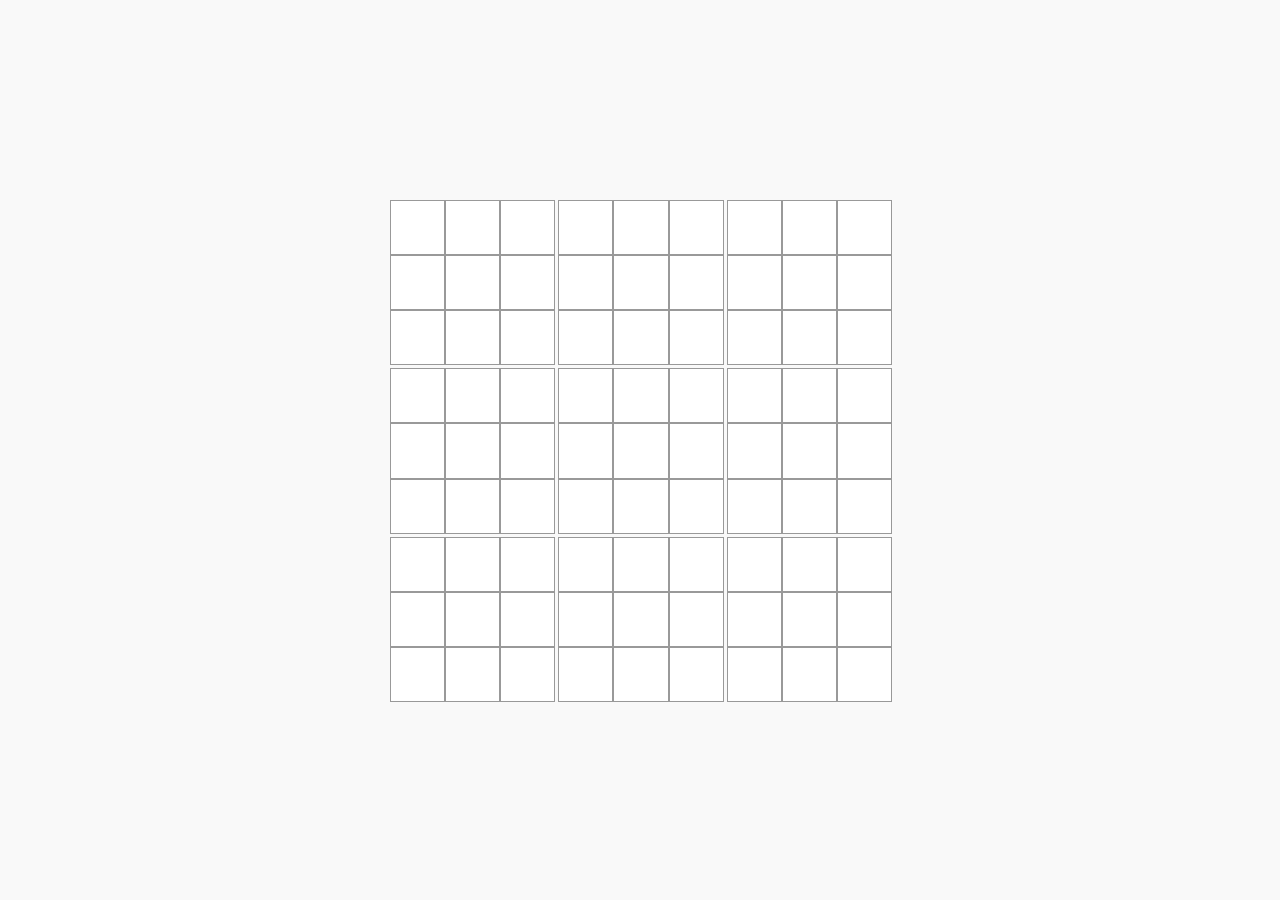
==== index.html @ ad9d4640 "added files" ====
<!DOCTYPE html>
<html lang="en">
<head>
    <meta charset="UTF-8">
    <meta name="viewport" content="width=device-width, initial-scale=1.0">
    <title>Responsive 3x3 Grid</title>
    <style>
        body {
            font-family: Arial, sans-serif;
            display: flex;
            justify-content: center;
            align-items: center;
            height: 100vh;
            margin: 0;
            background-color: #f9f9f9;
        }

        .big-grid {
            display: grid;
            grid-template-columns: repeat(3, 1fr);
            grid-template-rows: repeat(3, 1fr);
            gap: 5px;
            width: 70vw;
            height: 70vw;
            max-width: 500px;
            max-height: 500px;
        }

        .large-cell {
            display: grid;
            grid-template-columns: repeat(3, 1fr);
            grid-template-rows: repeat(3, 1fr);
            gap: 2px;
            background-color: #333;
        }

        .small-cell {
            background-color: #fff;
            border: 1px solid #999;
            height: 100%;
            width: 100%;
            cursor: pointer;
            transition: background-color 0.3s ease;
        }

        .small-cell:hover {
            background-color: #f0f0f0;
        }

    </style>
</head>
<body>

    <div class="big-grid">
        <!-- Large Grid (Outer 3x3) -->
        <div class="large-cell" id="big1">
            <div class="small-cell" id="small11"></div>
            <div class="small-cell" id="small12"></div>
            <div class="small-cell" id="small13"></div>
            <div class="small-cell" id="small14"></div>
            <div class="small-cell" id="small15"></div>
            <div class="small-cell" id="small16"></div>
            <div class="small-cell" id="small17"></div>
            <div class="small-cell" id="small18"></div>
            <div class="small-cell" id="small19"></div>
        </div>
        <div class="large-cell" id="big2">
            <div class="small-cell" id="small21"></div>
            <div class="small-cell" id="small22"></div>
            <div class="small-cell" id="small23"></div>
            <div class="small-cell" id="small24"></div>
            <div class="small-cell" id="small25"></div>
            <div class="small-cell" id="small26"></div>
            <div class="small-cell" id="small27"></div>
            <div class="small-cell" id="small28"></div>
            <div class="small-cell" id="small29"></div>
        </div>
        <div class="large-cell" id="big3">
            <div class="small-cell" id="small31"></div>
            <div class="small-cell" id="small32"></div>
            <div class="small-cell" id="small33"></div>
            <div class="small-cell" id="small34"></div>
            <div class="small-cell" id="small35"></div>
            <div class="small-cell" id="small36"></div>
            <div class="small-cell" id="small37"></div>
            <div class="small-cell" id="small38"></div>
            <div class="small-cell" id="small39"></div>
        </div>
        <div class="large-cell" id="big4">
            <div class="small-cell" id="small41"></div>
            <div class="small-cell" id="small42"></div>
            <div class="small-cell" id="small43"></div>
            <div class="small-cell" id="small44"></div>
            <div class="small-cell" id="small45"></div>
            <div class="small-cell" id="small46"></div>
            <div class="small-cell" id="small47"></div>
            <div class="small-cell" id="small48"></div>
            <div class="small-cell" id="small49"></div>
        </div>
        <div class="large-cell" id="big5">
            <div class="small-cell" id="small51"></div>
            <div class="small-cell" id="small52"></div>
            <div class="small-cell" id="small53"></div>
            <div class="small-cell" id="small54"></div>
            <div class="small-cell" id="small55"></div>
            <div class="small-cell" id="small56"></div>
            <div class="small-cell" id="small57"></div>
            <div class="small-cell" id="small58"></div>
            <div class="small-cell" id="small59"></div>
        </div>
        <div class="large-cell" id="big6">
            <div class="small-cell" id="small61"></div>
            <div class="small-cell" id="small62"></div>
            <div class="small-cell" id="small63"></div>
            <div class="small-cell" id="small64"></div>
            <div class="small-cell" id="small65"></div>
            <div class="small-cell" id="small66"></div>
            <div class="small-cell" id="small67"></div>
            <div class="small-cell" id="small68"></div>
            <div class="small-cell" id="small69"></div>
        </div>
        <div class="large-cell" id="big7">
            <div class="small-cell" id="small71"></div>
            <div class="small-cell" id="small72"></div>
            <div class="small-cell" id="small73"></div>
            <div class="small-cell" id="small74"></div>
            <div class="small-cell" id="small75"></div>
            <div class="small-cell" id="small76"></div>
            <div class="small-cell" id="small77"></div>
            <div class="small-cell" id="small78"></div>
            <div class="small-cell" id="small79"></div>
        </div>
        <div class="large-cell" id="big8">
            <div class="small-cell" id="small81"></div>
            <div class="small-cell" id="small82"></div>
            <div class="small-cell" id="small83"></div>
            <div class="small-cell" id="small84"></div>
            <div class="small-cell" id="small85"></div>
            <div class="small-cell" id="small86"></div>
            <div class="small-cell" id="small87"></div>
            <div class="small-cell" id="small88"></div>
            <div class="small-cell" id="small89"></div>
        </div>
        <div class="large-cell" id="big9">
            <div class="small-cell" id="small91"></div>
            <div class="small-cell" id="small92"></div>
            <div class="small-cell" id="small93"></div>
            <div class="small-cell" id="small94"></div>
            <div class="small-cell" id="small95"></div>
            <div class="small-cell" id="small96"></div>
            <div class="small-cell" id="small97"></div>
            <div class="small-cell" id="small98"></div>
            <div class="small-cell" id="small99"></div>
        </div>
    </div>
    <script src="game.js"></script>
</body>
</html>
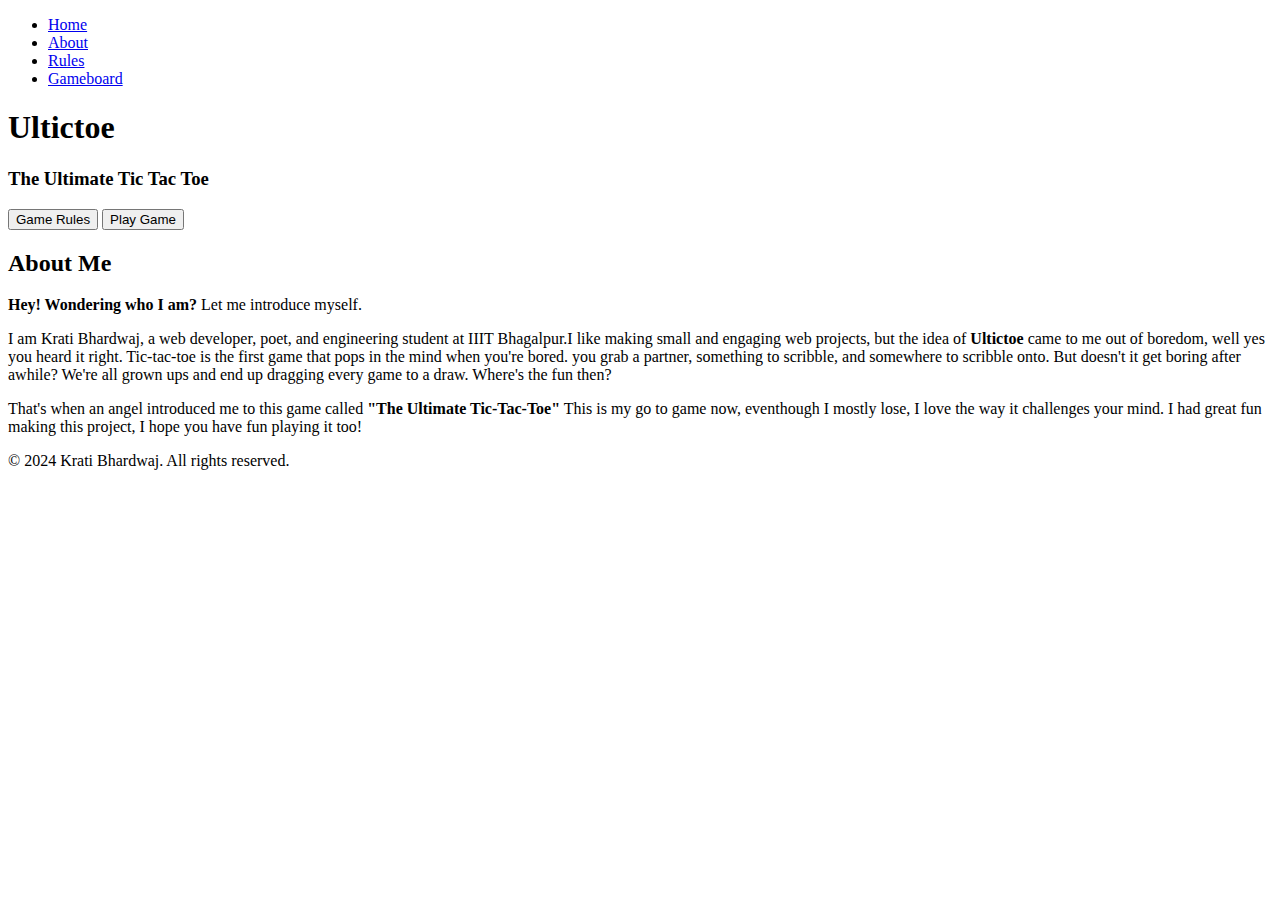
==== commit cf1e1fc2: "Update index.html" ====
--- a/index.html
+++ b/index.html
@@ -3,156 +3,46 @@
 <head>
     <meta charset="UTF-8">
     <meta name="viewport" content="width=device-width, initial-scale=1.0">
-    <title>Responsive 3x3 Grid</title>
-    <style>
-        body {
-            font-family: Arial, sans-serif;
-            display: flex;
-            justify-content: center;
-            align-items: center;
-            height: 100vh;
-            margin: 0;
-            background-color: #f9f9f9;
-        }
-
-        .big-grid {
-            display: grid;
-            grid-template-columns: repeat(3, 1fr);
-            grid-template-rows: repeat(3, 1fr);
-            gap: 5px;
-            width: 70vw;
-            height: 70vw;
-            max-width: 500px;
-            max-height: 500px;
-        }
-
-        .large-cell {
-            display: grid;
-            grid-template-columns: repeat(3, 1fr);
-            grid-template-rows: repeat(3, 1fr);
-            gap: 2px;
-            background-color: #333;
-        }
-
-        .small-cell {
-            background-color: #fff;
-            border: 1px solid #999;
-            height: 100%;
-            width: 100%;
-            cursor: pointer;
-            transition: background-color 0.3s ease;
-        }
-
-        .small-cell:hover {
-            background-color: #f0f0f0;
-        }
-
-    </style>
+    <title>Krati Bhardwaj Landing Page</title>
+    <link rel="stylesheet" href="landing.css">
+    <script defer src="landing.js"></script>
 </head>
 <body>
+    <header>
+        <nav>
+            <ul>
+                <li><a href="#home">Home</a></li>
+                <li><a href="#about">About</a></li>
+                <li><a href="rules.html">Rules</a></li>
+                <li><a href="game.html">Gameboard</a></li>
+            </ul>
+        </nav>
+    </header>
+    <section id="home">
+        <div class="hero">
+            
+            <div class="herocont">
+            
+            <h1>Ultictoe</h1>
+            <h3>The Ultimate Tic Tac Toe</h3>
+            
+                <button onclick="window.location.href='rules.html'">Game Rules</button>
+                <button onclick="window.location.href='game.html'">Play Game</button>
 
-    <div class="big-grid">
-        <!-- Large Grid (Outer 3x3) -->
-        <div class="large-cell" id="big1">
-            <div class="small-cell" id="small11"></div>
-            <div class="small-cell" id="small12"></div>
-            <div class="small-cell" id="small13"></div>
-            <div class="small-cell" id="small14"></div>
-            <div class="small-cell" id="small15"></div>
-            <div class="small-cell" id="small16"></div>
-            <div class="small-cell" id="small17"></div>
-            <div class="small-cell" id="small18"></div>
-            <div class="small-cell" id="small19"></div>
+            </div>
         </div>
-        <div class="large-cell" id="big2">
-            <div class="small-cell" id="small21"></div>
-            <div class="small-cell" id="small22"></div>
-            <div class="small-cell" id="small23"></div>
-            <div class="small-cell" id="small24"></div>
-            <div class="small-cell" id="small25"></div>
-            <div class="small-cell" id="small26"></div>
-            <div class="small-cell" id="small27"></div>
-            <div class="small-cell" id="small28"></div>
-            <div class="small-cell" id="small29"></div>
+    </section>
+    <section id="about">
+        <div class="content">
+            <h2>About Me</h2>
+            <p><b>Hey! Wondering who I am? </b> Let me introduce myself.</p>
+            <p>I am Krati Bhardwaj, a web developer, poet, and engineering student at IIIT Bhagalpur.I like making small and engaging web projects, but the idea of <b>Ultictoe</b> came to me out of boredom, well yes you heard it right. Tic-tac-toe is the first game that pops in the mind when you're bored. you grab a partner, something to scribble, and somewhere to scribble onto. But doesn't it get boring after awhile? We're all grown ups and end up dragging every game to a draw. Where's the fun then?</p>
+            <p>That's when an angel introduced me to this game called <b>"The Ultimate Tic-Tac-Toe"</b> This is my go to game now, eventhough I mostly lose, I love the way it challenges your mind. I had great fun making this project, I hope you have fun playing it too!</p>
         </div>
-        <div class="large-cell" id="big3">
-            <div class="small-cell" id="small31"></div>
-            <div class="small-cell" id="small32"></div>
-            <div class="small-cell" id="small33"></div>
-            <div class="small-cell" id="small34"></div>
-            <div class="small-cell" id="small35"></div>
-            <div class="small-cell" id="small36"></div>
-            <div class="small-cell" id="small37"></div>
-            <div class="small-cell" id="small38"></div>
-            <div class="small-cell" id="small39"></div>
-        </div>
-        <div class="large-cell" id="big4">
-            <div class="small-cell" id="small41"></div>
-            <div class="small-cell" id="small42"></div>
-            <div class="small-cell" id="small43"></div>
-            <div class="small-cell" id="small44"></div>
-            <div class="small-cell" id="small45"></div>
-            <div class="small-cell" id="small46"></div>
-            <div class="small-cell" id="small47"></div>
-            <div class="small-cell" id="small48"></div>
-            <div class="small-cell" id="small49"></div>
-        </div>
-        <div class="large-cell" id="big5">
-            <div class="small-cell" id="small51"></div>
-            <div class="small-cell" id="small52"></div>
-            <div class="small-cell" id="small53"></div>
-            <div class="small-cell" id="small54"></div>
-            <div class="small-cell" id="small55"></div>
-            <div class="small-cell" id="small56"></div>
-            <div class="small-cell" id="small57"></div>
-            <div class="small-cell" id="small58"></div>
-            <div class="small-cell" id="small59"></div>
-        </div>
-        <div class="large-cell" id="big6">
-            <div class="small-cell" id="small61"></div>
-            <div class="small-cell" id="small62"></div>
-            <div class="small-cell" id="small63"></div>
-            <div class="small-cell" id="small64"></div>
-            <div class="small-cell" id="small65"></div>
-            <div class="small-cell" id="small66"></div>
-            <div class="small-cell" id="small67"></div>
-            <div class="small-cell" id="small68"></div>
-            <div class="small-cell" id="small69"></div>
-        </div>
-        <div class="large-cell" id="big7">
-            <div class="small-cell" id="small71"></div>
-            <div class="small-cell" id="small72"></div>
-            <div class="small-cell" id="small73"></div>
-            <div class="small-cell" id="small74"></div>
-            <div class="small-cell" id="small75"></div>
-            <div class="small-cell" id="small76"></div>
-            <div class="small-cell" id="small77"></div>
-            <div class="small-cell" id="small78"></div>
-            <div class="small-cell" id="small79"></div>
-        </div>
-        <div class="large-cell" id="big8">
-            <div class="small-cell" id="small81"></div>
-            <div class="small-cell" id="small82"></div>
-            <div class="small-cell" id="small83"></div>
-            <div class="small-cell" id="small84"></div>
-            <div class="small-cell" id="small85"></div>
-            <div class="small-cell" id="small86"></div>
-            <div class="small-cell" id="small87"></div>
-            <div class="small-cell" id="small88"></div>
-            <div class="small-cell" id="small89"></div>
-        </div>
-        <div class="large-cell" id="big9">
-            <div class="small-cell" id="small91"></div>
-            <div class="small-cell" id="small92"></div>
-            <div class="small-cell" id="small93"></div>
-            <div class="small-cell" id="small94"></div>
-            <div class="small-cell" id="small95"></div>
-            <div class="small-cell" id="small96"></div>
-            <div class="small-cell" id="small97"></div>
-            <div class="small-cell" id="small98"></div>
-            <div class="small-cell" id="small99"></div>
-        </div>
-    </div>
-    <script src="game.js"></script>
+    </section>
+    
+    <footer>
+        <p>&copy; 2024 Krati Bhardwaj. All rights reserved.</p>
+    </footer>
 </body>
 </html>
